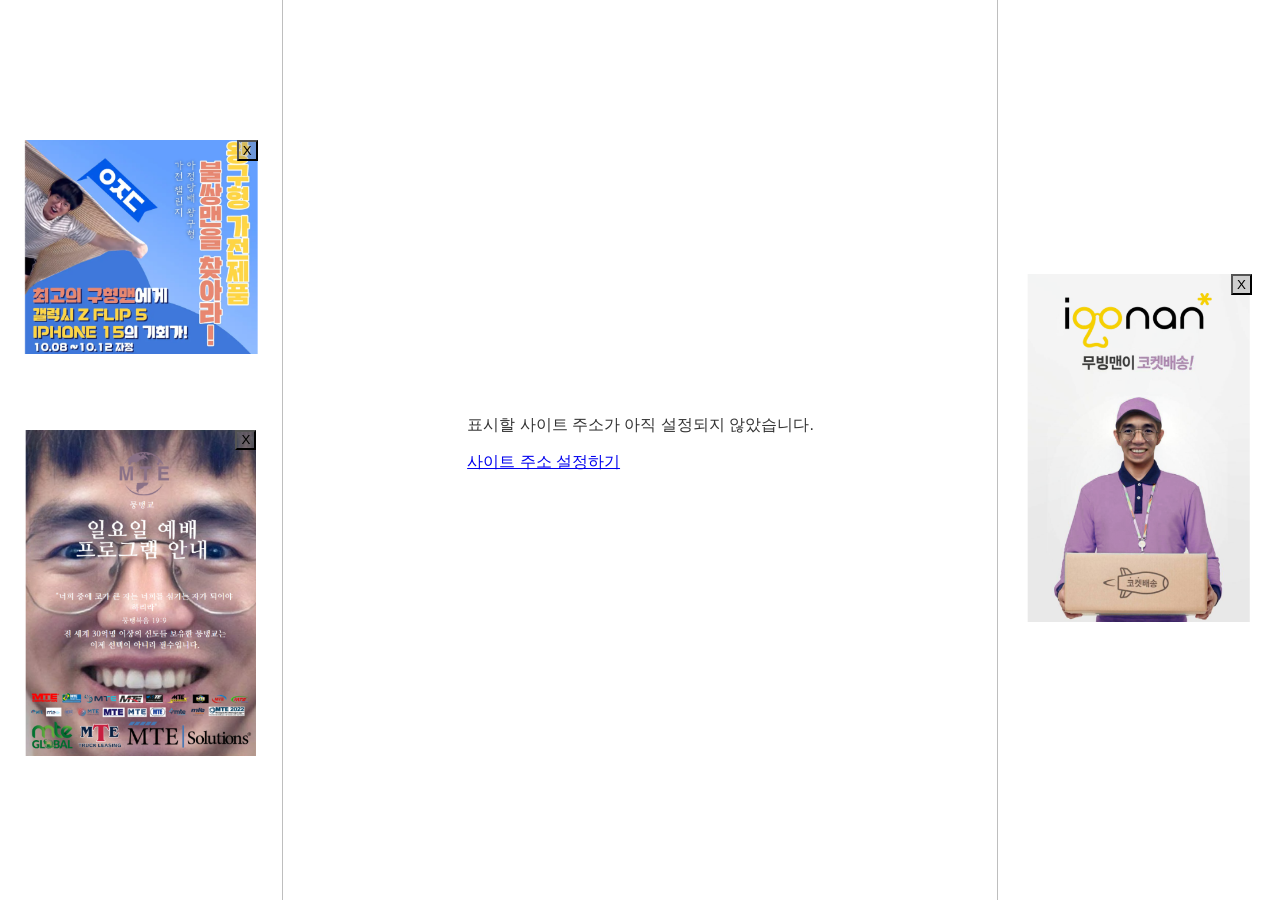
==== index.html @ ea8ff24a "팝업을 사이트 키자마자 뜨는 형식에서 아무거나 클릭하면 뜨게 바꿈(키자마자 뜨면 팝업 차단당하기 때문)" ====
<!DOCTYPE html>
<html lang="ko">
<head>
    <meta charset="UTF-8">
    <meta name="viewport" content="width=device-width, initial-scale=1.0">
    <title>홈</title>
    <link rel="stylesheet" href="index.css">
</head>
<body>
    <div class="home-container">

        <a href="SelectPage/SeletPage.html" class="home-btn"></a>

        <div class="home-leftSide home-side">
            <div class="home-ajdBox">
                <img id="img1" src="img/ajd.png">
                <button onclick="X1()" class="mr-X">X</button>
            </div>  

            <div class="home-churchBox">
                <img id="img2" src="img/church.png">
                <button onclick="X2()" class="mr-X">X</button>
            </div>
        </div>
        <div class="home-main">
            <iframe
                width="100%"
                height="100%"
                id="home-mainIframe">
            </iframe>
        </div>
        <div class="home-rightSide home-side">
            <iframe 
                title="YouTube video player" 
                frameborder="0" 
                allow="accelerometer; autoplay; clipboard-write; encrypted-media; gyroscope; picture-in-picture" 
                allowfullscreen
                id="home-youtube">
            </iframe>
            <iframe 
                src="https://js-dos.com/games/doom.exe.html" 
                width="1780" height="900" 
                frameborder="0" scrolling="yes" 
                allowfullscreen
                id="home-doom">
            </iframe>
            
            <div class="home-copang">
                <img id="img3" src="img/copang.png">
                <button onclick="X3()" class="mr-X">X</button>
            </div>
        </div>
    </div>

    <script>
        const Selected = localStorage.getItem('Selected');
        const contentLink = localStorage.getItem('contentLink');
        const isAbsolute = localStorage.getItem('isAbsolute');
        const ytLink = localStorage.getItem('ytLink');
        
        const youtubeFrame = document.querySelector('#home-youtube');
        const doomFrame = document.querySelector('#home-doom');
        const rightSide = document.querySelector('.home-rightSide');
        const mainIframe = document.querySelector('#home-mainIframe');
        const homeSides = document.querySelectorAll('.home-side');

        let sideFrameCovered = false;

        if(Selected === "doom") {
            rightSide.classList.add('doom-selected');
            doomFrame.style.display = "inline-block";
            youtubeFrame.style.display = "none";
        }
        else {
            youtubeFrame.style.display = "inline-block";
            doomFrame.style.display = "none";
        }

        if (contentLink) {
            mainIframe.src = contentLink;
        } else {
            mainIframe.srcdoc = `<!doctype html>
                <html lang="ko">
                <meta charset="utf-8">
                <meta name="viewport" content="width=device-width, initial-scale=1">
                <body style="font: 16px Arial, sans-serif; display: grid; place-content: center; min-height: 95vh; color: #333;">
                    <p>표시할 사이트 주소가 아직 설정되지 않았습니다.</p>
                    <a href="/fakeWebPage/fakewebpage.html" target="_top">사이트 주소 설정하기</a>
                </body>
                </html>`;
        }

        if (ytLink) {
            youtubeFrame.src = ytLink;
        } else {
            youtubeFrame.style.display = "none";
        }

        if (isAbsolute === 'true') {
            homeSides.forEach(side => side.classList.add('absolute'));
            document.querySelector('.home-main').classList.add('absolute-main');
        }

        document.addEventListener('keydown', (event) => {
            if (event.key === 'Escape') {
                sideFrameCovered = !sideFrameCovered;
                const activeFrame = Selected === 'doom' ? doomFrame : youtubeFrame;
                activeFrame.classList.toggle('iframe-covered', sideFrameCovered);
            }
        });

        function X1(){
            const img1 = document.getElementById("img1");
            if(img1.getAttribute("src") !== "img/광고.png"){
                img1.src = "img/광고.png";
            }else{
                img1.src = "img/ajd.png";
            }
        }
        function X2(){
            const img2 = document.getElementById("img2");
            if(img2.getAttribute("src") !== "img/광고.png"){
                img2.src = "img/광고.png";
            }else{
                img2.src = "img/church.png";
            }
        }
        function X3(){
            const img3 = document.getElementById("img3");
            if(img3.getAttribute("src") !== "img/광고.png"){
                img3.src = "img/광고.png";
            }else{
                img3.src = "img/copang.png";
            }
        }

        window.addEventListener('click', function() {
            window.open('./popup/popup.html', "사용설명서", "width=500,height=600");
        })
    </script>
</body>
</html>
---- index.css ----
* {
    padding: 0px;
    box-sizing: border-box;
    margin: 0px;
}


.home-container {
    width: 100%;
    height: 100vh;
    display: flex;
}

.home-main {
    width: 56vw;
    height: 100%;
    border-left: 1px solid rgba(128, 128, 128, 0.514);
    border-right: 1px solid rgba(128, 128, 128, 0.514);
}

.home-main.absolute-main {
    width: 100vw;
    height: 100vh;
    flex: 0 0 100vw;
}

.home-side {
    width: 22vw;
    height: 100%;

    display: flex;
    flex-direction: column;
    align-items: center;
    justify-content: center;
}

.home-side.absolute {
    position: fixed;
    top: 0;
    z-index: 2;
}

.home-leftSide.absolute {
    left: 0;
}

.home-rightSide.absolute {
    right: 0;
}

.home-leftSide {
    gap: 4.5rem;
}
    .home-ajdBox {
        width: 83%;
        position: relative;
    }
    .home-ajdBox > img {
        width: 100%;
    }

    .home-churchBox {
        width: 82%;
        position: relative;
    }
    .home-churchBox > img {
        width: 100%;
    }

.home-rightSide {
    gap: 4rem;
    position: relative;
}
    #home-youtube {
        width: 20rem;
        height: 14rem;
        background-color: black;
    }

    .home-copang {
        width: 80%;
        position: relative;
    }
    .home-rightSide.doom-selected .home-copang {
        position:absolute;
        bottom: 2rem;
        width: 80%;
    }
    .home-copang > img {
        width: 100%;
    }

.home-btn {
    width: 40px;
    height: 40px;
    position: fixed;
    top: 0px;
    right: 0px;
    z-index: 99999999999999999999;
}

.mr-X {
    position: absolute;
    top: 0px;
    right: 0px;
    background-color: rgba(128, 128, 128, 0.318);
    width: 1.3rem;
    height: 1.3rem;
    display: flex;
    justify-content: center;
    align-items: center;
    cursor: pointer;
}
    .mr-X:hover {
        background-color: rgba(128, 128, 128, 0.822);
    }

#home-doom {
    position: fixed;
    transform: scale(0.45);
    top: -4rem;
    overflow: hidden;
    width: 45rem;
    height: 30rem;
}

iframe {
    border: none;
}

iframe.iframe-covered {
    filter: brightness(0);
}

body {
    overflow: hidden;
}
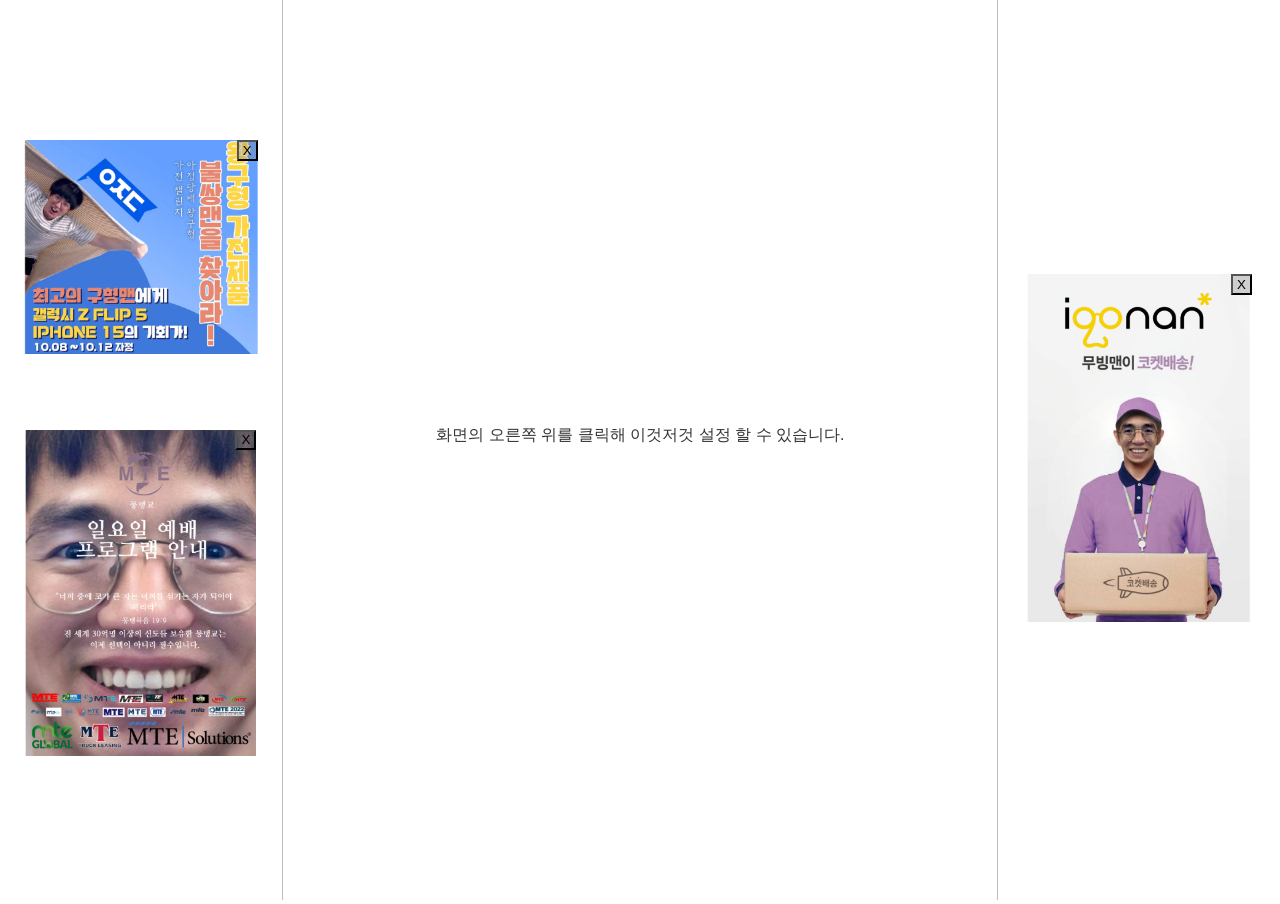
==== commit 9d6fe1b4: "그냥 팝업 없앰" ====
--- a/index.html
+++ b/index.html
@@ -84,8 +84,7 @@
                 <meta charset="utf-8">
                 <meta name="viewport" content="width=device-width, initial-scale=1">
                 <body style="font: 16px Arial, sans-serif; display: grid; place-content: center; min-height: 95vh; color: #333;">
-                    <p>표시할 사이트 주소가 아직 설정되지 않았습니다.</p>
-                    <a href="/fakeWebPage/fakewebpage.html" target="_top">사이트 주소 설정하기</a>
+                    <p>화면의 오른쪽 위를 클릭해 이것저것 설정 할 수 있습니다.</p>
                 </body>
                 </html>`;
         }
@@ -133,10 +132,6 @@
                 img3.src = "img/copang.png";
             }
         }
-
-        window.addEventListener('click', function() {
-            window.open('./popup/popup.html', "사용설명서", "width=500,height=600");
-        })
     </script>
 </body>
 </html>
